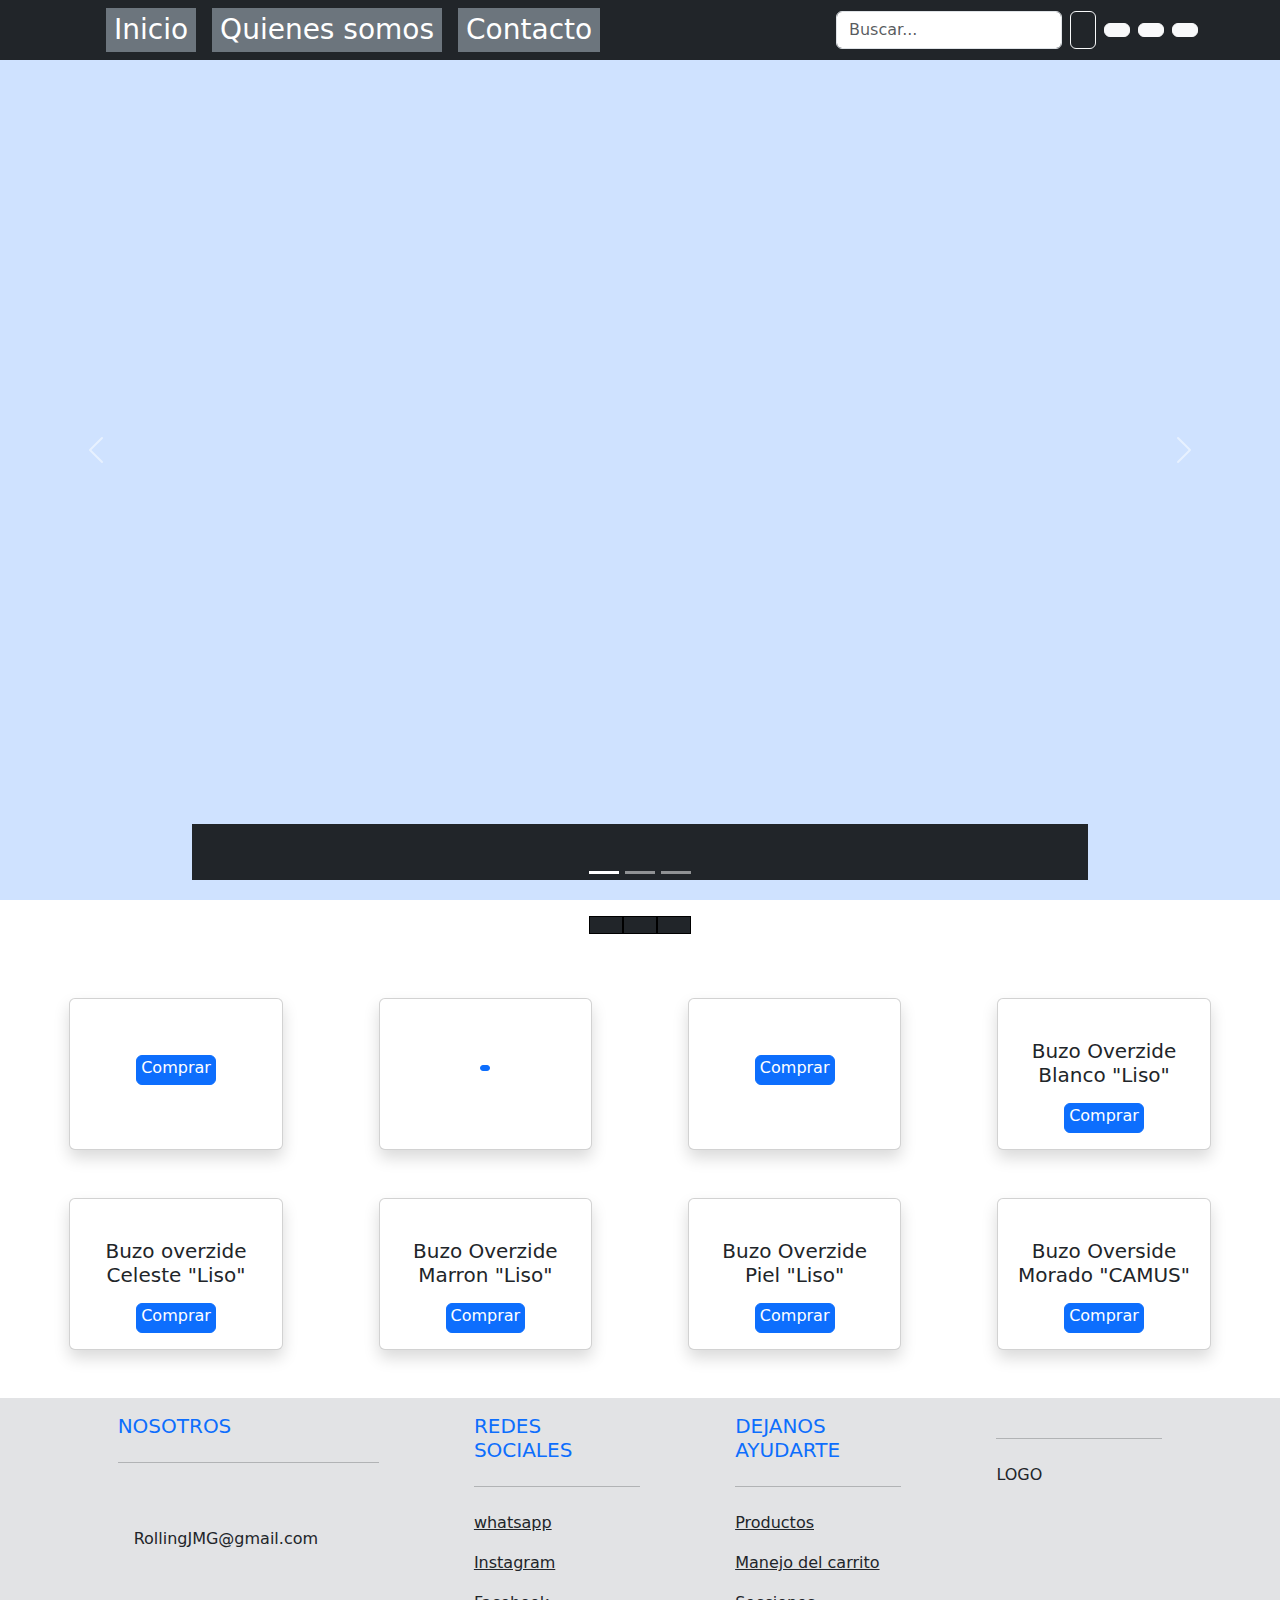
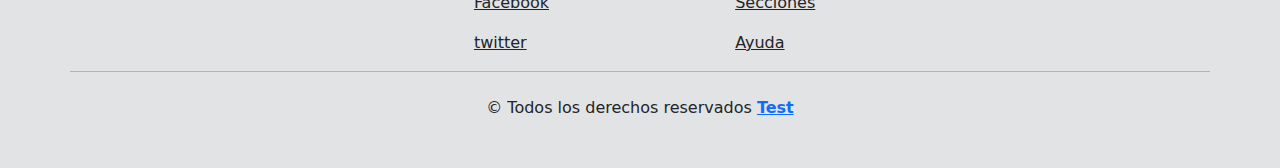
==== index (5).html @ 912f2a2a "primer commit" ====
<!doctype html>
<html lang="es">
  <head>
    <meta charset="utf-8">
    <meta name="viewport" content="width=device-width, initial-scale=1">
    <title>Rollling JMG</title>
    <link href="https://cdn.jsdelivr.net/npm/bootstrap@5.3.3/dist/css/bootstrap.min.css" 
    rel="stylesheet" integrity="sha384-QWTKZyjpPEjISv5WaRU9OFeRpok6YctnYmDr5pNlyT2bRjXh0JMhjY6hW+ALEwIH" 
    crossorigin="anonymous">
    <link rel="stylesheet" 
    href="https://cdnjs.cloudflare.com/ajax/libs/font-awesome/6.5.2/css/all.min.css" 
    integrity="sha512-SnH5WK+bZxgPHs44uWIX+LLJAJ9/2PkPKZ5QiAj6Ta86w+fsb2TkcmfRyVX3pBnMFcV7oQPJkl9QevSCWr3W6A==" 
    crossorigin="anonymous" referrerpolicy="no-referrer" />
    <link rel="stylesheet" href="./css/styles.css">
    <script src="https://use.fontawesome.com/c2813ccf5b.js"></script>
  </head>

  <body>

    <!-- seccion Guillermo -->
      <header class="fixed-top">
        <nav id="menu" class="navbar navbar-expand-lg navbar-dark bg-dark">
          <div class="container">
            <a class="navbar-brand" href="#">
            </a>
            <button
              class="navbar-toggler"
              type="button"
              data-bs-toggle="collapse"
              data-bs-target="#navbarSupportedContent"
              aria-controls="navbarSupportedContent"
              aria-expanded="false"
              aria-label="Toggle navigation"
            >
              <span class="navbar-toggler-icon"></span>
            </button>
            <div class="collapse navbar-collapse" id="navbarSupportedContent">
              <ul class="navbar-nav me-auto d-flex align-items-center justify-content-around mb-2 mb-lg-0 ">
                <li class="nav-item align-items-center d-flex flex-column justify-content-center bg-secondary mx-2">
                  <a
                    class="navbar-brand mb-0 h1 text-center mx-2 fs-3"
                    aria-current="page"
                    href="#carouselInicio"
                    data-bs-toggle="collapse"
                    data-bs-target="#navbarSupportedContent"
                    >Inicio</a
                  >
                </li>
                
                <li class="nav-item bg-secondary mx-2 d-flex justify-content-center ">
                  <a
                    class="navbar-brand mb-0 h1 text-center mx-2 fs-3"
                    href="#dc"
                    data-bs-toggle="collapse"
                    data-bs-target="#navbarSupportedContent"
                    >Quienes somos</a
                  >
                </li>
                <li class="nav-item bg-secondary mx-2 d-flex text-center">
                  <a
                    class="navbar-brand mb-0 h1 mx-2 text-center fs-3"
                    href="#contacto"
                    data-bs-toggle="collapse"
                    data-bs-target="#navbarSupportedContent"
                    >Contacto</a
                  >
                </li>
                
              </ul>
              <form class="d-flex" role="search">
                <input
                  class="form-control me-2"
                  type="search"
                  placeholder="Buscar..."
                  aria-label="Search"
                />
                <button class="btn btn-outline-light" type="submit">
                  <i class="fa fa-search fa-2x" aria-hidden="true"></i>
                </button>
              </form>
              <div class="mt-2 mt-md-0 ms-md-2 d-grid">
                <button
                  class="btn btn-light"
                  data-bs-toggle="modal"
                  data-bs-target="#exampleModal"
                >
                <i class="fa fa-user-o fa-2x" aria-hidden="true"></i>
                </button>
              </div>
              

              <div class="mt-2 mt-md-0 ms-md-2 d-grid">
                <button
                  class="btn btn-light"
                  data-bs-toggle="modal"
                  data-bs-target="#modalLogin"
                >
                <i class="fa fa-shopping-cart fa-2x" aria-hidden="true"></i>
                </button>
              </div>
              <div class="mt-2 mt-md-0 ms-md-2 d-grid">
                <button
                  class="btn btn-light"
                  data-bs-toggle="modal"
                  data-bs-target="#modalLogin"
                >
                <i class="fa fa-map-marker fa-2x" aria-hidden="true"></i>
                </button>
                              
              </div>
            </div>
          </div>
        </nav>
      </header>

    <main>
      <section id="carouselExampleCaptions" class="carousel slide vh-100" data-bs-ride="carousel" 
      data-bs-interval="2000">
          <div class="carousel-indicators">
            <button type="button" data-bs-target="#carouselExampleCaptions" data-bs-slide-to="0" class="active" aria-current="true" aria-label="Slide 1"></button>
            <button type="button" data-bs-target="#carouselExampleCaptions" data-bs-slide-to="1" aria-label="Slide 2"></button>
            <button type="button" data-bs-target="#carouselExampleCaptions" data-bs-slide-to="2" aria-label="Slide 3"></button>
          </div>
          <div class="carousel-inner position-relative h-100 md-w-100 vh-100">
            <div class="carousel-item carousel-item1 h-100 bg-primary bg-primary-subtle active">
              <img src="" class="h-100 w-100 object-fit-cover" alt="deporte9">
              <div class="carousel-caption d-md-block text-white bg-dark">
                <h5></h5>
                <p></p>
              </div>
            </div>
            <div class="carousel-item carousel-item1 h-100 bg-primary md-w-100 vh-100">
              <img src="" alt="deporte9" class="h-100 w-100 object-fit-cover">
              <div class="carousel-caption d-md-block text-white bg-dark object-fit-cover">
                <h5 ></h5>
                <p></p>
              </div>
            </div>
            <div class="carousel-item carousel-item1 h-100 md-w-100 vh-100">
              <img src="" class="w-100 h-100 object-fit-cover" alt="deporte8">
              <div class="carousel-caption text-white bg-dark d-md-block">
                <h5></h5>
                <p></p>
              </div>
            </div>
            <div class="text-center overlay">

              <h1></h1>
            </div>
          </div>
          <button class="carousel-control-prev" type="button" data-bs-target="#carouselExampleCaptions" data-bs-slide="prev">
            <span class="carousel-control-prev-icon" aria-hidden="true"></span>
            <span class="visually-hidden">Previous</span>
          </button>
          <button class="carousel-control-next" type="button" data-bs-target="#carouselExampleCaptions" data-bs-slide="next">
            <span class="carousel-control-next-icon" aria-hidden="true"></span>
            <span class="visually-hidden">Next</span>
          </button>
        </div>
        
 </section>
 <div class="modal fade login" id="exampleModal" tabindex="-1" aria-labelledby="exampleModalLabel" aria-hidden="true">
  <div class="modal-dialog">
    <div class="modal-content">
      <div class="modal-header bg-dark text-white">
        <h1 class="modal-title fs-5 text-white" id="exampleModalLabel">Login</h1>
        <button type="button" class="btn-close text-white" data-bs-dismiss="modal" aria-label="Close"></button>
      </div>
      <div class="modal-body bg-secondary">
        <form>
          <div class="mb-3">
            <label for="recipient-name" class="col-form-label font-weight-bold">USUARIO:</label>
            <input type="email" class="form-control" placeholder="Ingrese su correo.." id="recipient-name">
          </div>
          <div class="mb-3">
            <label for="message-text" class="col-form-label font-weight-bold">CONTRASEÑA:</label>
            <input type="password" class="form-control" id="message-text" placeholder="Ingrese su password..."></input>
          </div>
        </form>
      </div>
      <div class="modal-footer bg-primary">
        <button type="button" class="btn btn-secondary" data-bs-dismiss="modal">Cerrar</button>
        <button type="button" class="btn btn-secondary">Enviar</button>
      </div>
    </div>
  </div>
</div>






 


      <ul class="list-group list-group-horizontal d-flex justify-content-center mt-3 bg-tertiary">
        <a href="#buzos">
        <li class="list-group-item bg-dark text-white hover-text border-black"></li>
      </a>
      <a href="">
        <li class="list-group-item bg-dark text-white hover-text border-black"></li>
      </a>
      <a href="">
        <li class="list-group-item bg-dark text-white hover-text border-black"></li>
      </a>
      </ul>
      <h2 id="Buzos" class="d-flex justify-content-center mt-3  mb-0 bg-secondary-subtle">
        
      </h2>
      <div id="container-buzos" class="container-fluid text-center pb-5">
        <div class="row d-flex justify-content-center">
         <div class="card col-7 mx-3 col-md-4 mx-md-4 col-lg-2 mt-5 mx-lg-4 mx-xl-5 p-0 shadow hover"> 
          <a href="./assets/buzo negro posterior-min.jpg" target="_blank">
          <img src="" class="card-img-top img-items hover object-fit-cover" alt="">
          </a>
           <div class="card-body">
             <h5 id="card1" class="card-title"></h5>
             <p></p>
             <a href="." target="_blank" class="btn btn-primary hover p-1 pt-0">Comprar</a>
           </div>            
          </div>

          <div class="card col-7 mx-3 col-md-4 mx-md-4 col-lg-2 mt-5 mx-lg-4 mx-xl-5 p-0 shadow hover"> 
            <a href="./assets/buzo bordo-min.jpg" target="_blank">
            <img src="" class="card-img-top img-items hover object-fit-cover" alt="">
          </a>
             <div class="card-body">
               <h5 class="card-title hover2"></h5>
               <p></p>
               <a href="." target="_blank" class="btn btn-primary hover p-1 pt-0"></a>
             </div>            
            </div>

            <div class="card col-7 mx-3 col-md-4 mx-md-4 col-lg-2 mt-5 mx-lg-4 mx-xl-5 p-0 shadow hover"> 
              <a href="./assets/buso overside amarillo-min.jpg" target="_blank">
              <img src="" class="card-img-top img-items hover object-fit-cover" alt="">
            </a>
               <div class="card-body">
                 <h5 class="card-title"></h5>
                 <p></p>
                 <a href="." target="_blank" class="btn btn-primary hover p-1 pt-0">Comprar</a>
               </div>            
              </div>

              <div class="card col-7 mx-3 col-md-4 mx-md-4 col-lg-2 mt-5 mx-lg-4 mx-xl-5 p-0 shadow hover"> 
                <a href="./assets/buso overside blanco-min.png" target="_blank">
                <img src="" class="card-img-top img-items hover object-fit-cover" alt="">
              </a>
                 <div class="card-body">
                   <h5 class="card-title">Buzo Overzide Blanco "Liso"</h5>
                   <p></p>
                   <a href="." target="_blank" class="btn btn-primary hover p-1 pt-0">Comprar</a>
                 </div>            
                </div>

                <div class="card col-7 mx-3 col-md-4 mx-md-4 col-lg-2 mt-5 mx-lg-4 mx-xl-5 p-0 shadow hover"> 
                  <a href="./assets/buso overside celeste-min.jpg" target="_blank">
                  <img src="" class="card-img-top img-items hover object-fit-cover" alt="">
                </a>
                   <div class="card-body">
                     <h5 class="card-title">Buzo overzide Celeste "Liso"</h5>
                     <p></p>
                     <a href="." target="_blank" class="btn btn-primary hover p-1 pt-0">Comprar</a>
                   </div>            
                  </div>

                  <div class="card col-7 mx-3 col-md-4 mx-md-4 col-lg-2 mt-5 mx-lg-4 mx-xl-5 p-0 shadow hover"> 
                    <a href="./assets/buso overside marron-min.jpg" target="_blank">
                    <img src="" class="card-img-top img-items hover object-fit-cover" alt="">
                  </a>
                     <div class="card-body">
                       <h5 class="card-title">Buzo Overzide Marron "Liso"</h5>
                       <p></p>
                       <a href="." target="_blank" class="btn btn-primary hover p-1 pt-0">Comprar</a>
                     </div>            
                    </div>

                    <div class="card col-7 mx-3 col-md-4 mx-md-4 col-lg-2 mt-5 mx-lg-4 mx-xl-5 p-0 shadow hover"> 
                      <a href="./assets/Buso overside piel-min.png" target="_blank">
                      <img src="" class="card-img-top img-items hover object-fit-cover" alt="">
                    </a>
                       <div class="card-body">
                         <h5 class="card-title">Buzo Overzide Piel "Liso"</h5>
                         <p></p>
                         <a href="." target="_blank" class="btn btn-primary hover p-1 pt-0">Comprar</a>
                       </div>            
                      </div>

                      <div class="card col-7 mx-3 col-md-4 mx-md-4 col-lg-2 mt-5 mx-lg-4 mx-xl-5 p-0 shadow hover"> 
                        <a href="./assets/buso overside morado-min.jpg" target="_blank">
                        <img src="" class="card-img-top img-items hover object-fit-cover" alt="">
                      </a>
                         <div class="card-body">
                           <h5 class="card-title">Buzo Overside Morado "CAMUS"</h5>
                           <p></p>
                           <a href="." target="_blank" class="btn btn-primary hover p-1 pt-0">Comprar</a>
                         </div>            
                        </div>
        </div>
      </div>
    </main>
  <footer class="bg-secondary-subtle text-dark pb-4">
      <div class="container text-center text-md-start">
      <div class="row text-center  text-md-start">
      
      <div class="col-md-3 col-lg-3 mx-auto col-xl-3 mt-3">
      <h5 class="text-uppercase mb-4 font-weight-bold text-primary">Nosotros</h5>
      <hr class="mb-4">
      <p>
      
      
      
      </p>
       <p class="hdj">
          <i class="fas fa-home me-3"></i>
       
      
       </p>
      
      </p>
      <p class="hdj">
         <i class="fas fa-envelope me-3"></i>
      RollingJMG@gmail.com
     
      </p>
      </div>
      
      <div class="col-md-2 col.lg-2 col-xl-2 mx-auto mt-3">
      <h5 class="text-uppercase mb-4 font-weight-bold text-primary ">Redes Sociales</h5>
      <hr class="mb-4">
      
      <p class="hdj">
          <a href="#" class="text-dark"><i class="fab fa-whatsapp hover1"></i> whatsapp</a>
         </p>
      
      <p class="hdj">
          <a href="#" class="text-dark"><i class="fab fa-instagram hover2"></i> Instagram</a>
         </p>
      
         <p class="hdj">
          <a href="#" class="text-dark"><i class="fab fa-facebook hover3"></i> Facebook</a>
         </p>
         <p class="hdj">
          <a href="#" class="text-dark"><i class="fab fa-twitter hover4"></i> twitter</a>
         </p>
         

      </div>
      
      <div class="col-md-2 col.lg-2 col-xl-2 mx-auto mt-3">
      <h5 class="text-uppercase mb-4 font-weight-bold text-primary ">DEJANOS AYUDARTE</h5>
      <hr class="mb-4">
      
      <p class="hdj">
       <a href="#" class="text-dark "> Productos </a>
      </p>
      
      <p class="hdj">
          <a href="#" class="text-dark ">Manejo del carrito</a>
         </p>

         <p class="hdj">
          <a href="#" class="text-dark ">Secciones</a>
         </p>

         <p class="hdj">
          <a href="#" class="text-dark ">Ayuda</a>
         </p>
      
      </div>
      
      
      <div class="col-md-2 col.lg-2 col-xl-2 mx-auto mt-3">
          <h5 class="text-uppercase mb-4 font-weight-bold text-primary "></h5>
          <hr class="mb-4">
          
           
LOGO


          </div>
      


      <hr class="mb-4">
      <div class="text-center mb-2">
          <p>
              &copy Todos los derechos reservados
              <a href="#">
                  <strong class="text-primary"> Test</strongclass>
              </a>
          </p>
      
      </div>
      
      
      
      </div>
      </div>
   </footer>



    <script src="https://cdn.jsdelivr.net/npm/bootstrap@5.3.3/dist/js/bootstrap.bundle.min.js" integrity="sha384-YvpcrYf0tY3lHB60NNkmXc5s9fDVZLESaAA55NDzOxhy9GkcIdslK1eN7N6jIeHz" crossorigin="anonymous"></script>
  </body>

</html>
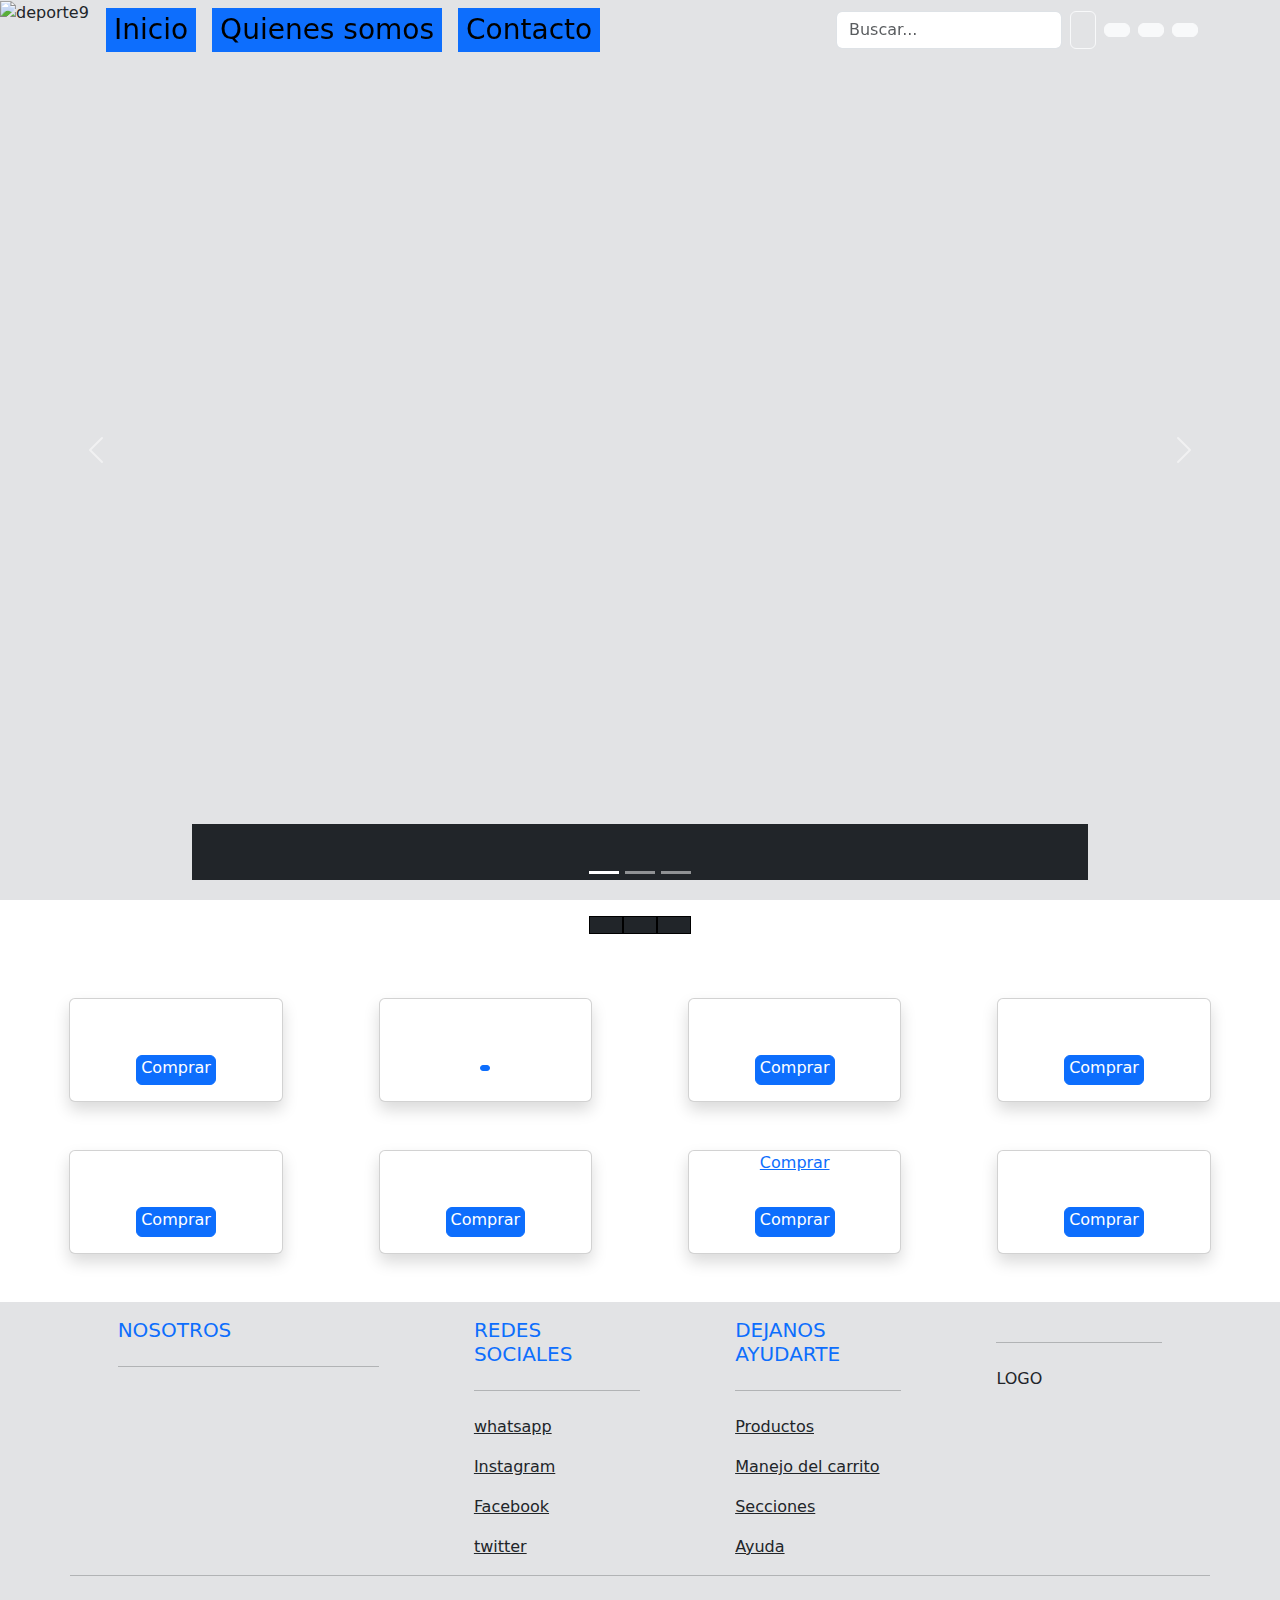
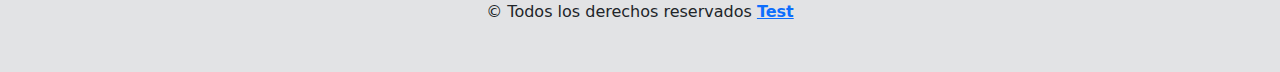
==== commit d709fb11: "Se configuro las páginas  admin_table.html y admin_alta.html vinculados a  los .js admin_table.js y " ====
--- a/index (5).html
+++ b/index (5).html
@@ -3,7 +3,7 @@
   <head>
     <meta charset="utf-8">
     <meta name="viewport" content="width=device-width, initial-scale=1">
-    <title>Rollling JMG</title>
+    <title>TucSalRolling ecommerce</title>
     <link href="https://cdn.jsdelivr.net/npm/bootstrap@5.3.3/dist/css/bootstrap.min.css" 
     rel="stylesheet" integrity="sha384-QWTKZyjpPEjISv5WaRU9OFeRpok6YctnYmDr5pNlyT2bRjXh0JMhjY6hW+ALEwIH" 
     crossorigin="anonymous">
@@ -19,7 +19,7 @@
 
     <!-- seccion Guillermo -->
       <header class="fixed-top">
-        <nav id="menu" class="navbar navbar-expand-lg navbar-dark bg-dark">
+        <nav id="menu" class="navbar navbar-expand-lg navbar-ligth bg-ligth">
           <div class="container">
             <a class="navbar-brand" href="#">
             </a>
@@ -36,7 +36,7 @@
             </button>
             <div class="collapse navbar-collapse" id="navbarSupportedContent">
               <ul class="navbar-nav me-auto d-flex align-items-center justify-content-around mb-2 mb-lg-0 ">
-                <li class="nav-item align-items-center d-flex flex-column justify-content-center bg-secondary mx-2">
+                <li class="nav-item align-items-center d-flex flex-column justify-content-center bg-primary mx-2">
                   <a
                     class="navbar-brand mb-0 h1 text-center mx-2 fs-3"
                     aria-current="page"
@@ -47,7 +47,7 @@
                   >
                 </li>
                 
-                <li class="nav-item bg-secondary mx-2 d-flex justify-content-center ">
+                <li class="nav-item bg-primary mx-2 d-flex justify-content-center ">
                   <a
                     class="navbar-brand mb-0 h1 text-center mx-2 fs-3"
                     href="#dc"
@@ -56,7 +56,7 @@
                     >Quienes somos</a
                   >
                 </li>
-                <li class="nav-item bg-secondary mx-2 d-flex text-center">
+                <li class="nav-item bg-primary mx-2 d-flex text-center">
                   <a
                     class="navbar-brand mb-0 h1 mx-2 text-center fs-3"
                     href="#contacto"
@@ -104,7 +104,7 @@
                   data-bs-toggle="modal"
                   data-bs-target="#modalLogin"
                 >
-                <i class="fa fa-map-marker fa-2x" aria-hidden="true"></i>
+                <!-- <i class="fa fa-map-marker fa-2x" aria-hidden="true"></i> -->
                 </button>
                               
               </div>
@@ -122,21 +122,21 @@
             <button type="button" data-bs-target="#carouselExampleCaptions" data-bs-slide-to="2" aria-label="Slide 3"></button>
           </div>
           <div class="carousel-inner position-relative h-100 md-w-100 vh-100">
-            <div class="carousel-item carousel-item1 h-100 bg-primary bg-primary-subtle active">
+            <div class="carousel-item carousel-item1 h-100 bg-secondary bg-secondary-subtle active">
               <img src="" class="h-100 w-100 object-fit-cover" alt="deporte9">
               <div class="carousel-caption d-md-block text-white bg-dark">
                 <h5></h5>
                 <p></p>
               </div>
             </div>
-            <div class="carousel-item carousel-item1 h-100 bg-primary md-w-100 vh-100">
+            <div class="carousel-item carousel-item1 h-100 bg-secondary md-w-100 vh-100">
               <img src="" alt="deporte9" class="h-100 w-100 object-fit-cover">
               <div class="carousel-caption d-md-block text-white bg-dark object-fit-cover">
                 <h5 ></h5>
                 <p></p>
               </div>
             </div>
-            <div class="carousel-item carousel-item1 h-100 md-w-100 vh-100">
+            <div class="carousel-item carousel-item1 h-100 bg-secondary md-w-100 vh-100">
               <img src="" class="w-100 h-100 object-fit-cover" alt="deporte8">
               <div class="carousel-caption text-white bg-dark d-md-block">
                 <h5></h5>
@@ -248,7 +248,7 @@
                 <img src="" class="card-img-top img-items hover object-fit-cover" alt="">
               </a>
                  <div class="card-body">
-                   <h5 class="card-title">Buzo Overzide Blanco "Liso"</h5>
+                   <h5 class="card-title"></h5>
                    <p></p>
                    <a href="." target="_blank" class="btn btn-primary hover p-1 pt-0">Comprar</a>
                  </div>            
@@ -259,7 +259,7 @@
                   <img src="" class="card-img-top img-items hover object-fit-cover" alt="">
                 </a>
                    <div class="card-body">
-                     <h5 class="card-title">Buzo overzide Celeste "Liso"</h5>
+                     <h5 class="card-title"></h5>
                      <p></p>
                      <a href="." target="_blank" class="btn btn-primary hover p-1 pt-0">Comprar</a>
                    </div>            
@@ -270,18 +270,18 @@
                     <img src="" class="card-img-top img-items hover object-fit-cover" alt="">
                   </a>
                      <div class="card-body">
-                       <h5 class="card-title">Buzo Overzide Marron "Liso"</h5>
+                       <h5 class="card-title"></h5>
                        <p></p>
                        <a href="." target="_blank" class="btn btn-primary hover p-1 pt-0">Comprar</a>
                      </div>            
                     </div>
 
                     <div class="card col-7 mx-3 col-md-4 mx-md-4 col-lg-2 mt-5 mx-lg-4 mx-xl-5 p-0 shadow hover"> 
-                      <a href="./assets/Buso overside piel-min.png" target="_blank">
+                      <a href="./assets/Buso overside piel-min.png" target="_blank">Comprar</a>
                       <img src="" class="card-img-top img-items hover object-fit-cover" alt="">
                     </a>
                        <div class="card-body">
-                         <h5 class="card-title">Buzo Overzide Piel "Liso"</h5>
+                         <h5 class="card-title"></h5>
                          <p></p>
                          <a href="." target="_blank" class="btn btn-primary hover p-1 pt-0">Comprar</a>
                        </div>            
@@ -292,7 +292,7 @@
                         <img src="" class="card-img-top img-items hover object-fit-cover" alt="">
                       </a>
                          <div class="card-body">
-                           <h5 class="card-title">Buzo Overside Morado "CAMUS"</h5>
+                           <h5 class="card-title"></h5>
                            <p></p>
                            <a href="." target="_blank" class="btn btn-primary hover p-1 pt-0">Comprar</a>
                          </div>            
@@ -321,7 +321,7 @@
       </p>
       <p class="hdj">
          <i class="fas fa-envelope me-3"></i>
-      RollingJMG@gmail.com
+      
      
       </p>
       </div>
@@ -405,4 +405,4 @@
     <script src="https://cdn.jsdelivr.net/npm/bootstrap@5.3.3/dist/js/bootstrap.bundle.min.js" integrity="sha384-YvpcrYf0tY3lHB60NNkmXc5s9fDVZLESaAA55NDzOxhy9GkcIdslK1eN7N6jIeHz" crossorigin="anonymous"></script>
   </body>
 
-</html>+</html>
